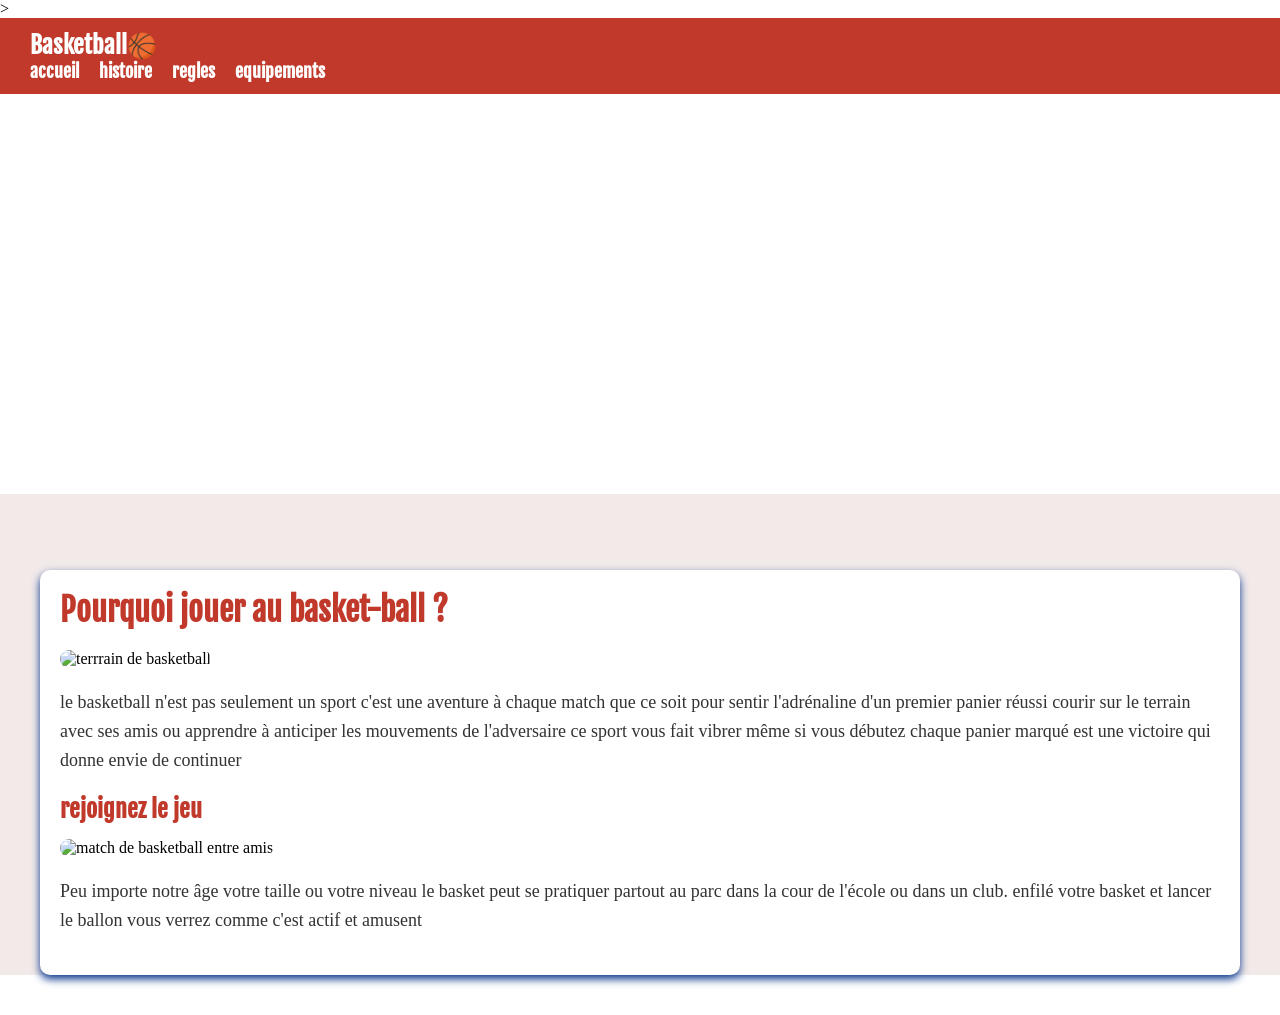
==== index.html @ 14e0a8e8 "Add files via upload" ====
><!DOCTYPE html>
<html lang="fr">
<head>
    <meta charset="UTF-8">
    <meta name="viewport" content="width=device-width, initial-scale=1.0">
    <link rel="stylesheet" href="style.css">
<link rel="preconnect" href="https://fonts.googleapis.com">
<link rel="preconnect" href="https://fonts.gstatic.com" crossorigin>
<link href="https://fonts.googleapis.com/css2?family=Fjalla+One&display=swap" rel="stylesheet">
</head>
<body>
        <nav>
            <div>
                     <h1>Basketball🏀</h1>
            <ul>
                <li> <a href="index.html">accueil</a></li>
                <li> <a href="page2.html">histoire</a></li>
                <li> <a href="page3.html">regles</a></li>
                <li> <a href="page4.html">equipements</a></li>
            </ul>
            </div>
        </nav>
    
    <div>
        <header>
            <h2>Bienvenue sur mon site de Basketball</h2>
        </header>
    </div>
    <main>
        <br><br>
        <div class="container">
        <h1>Pourquoi jouer au basket-ball ? </h1>
        <img src="image/playground.webp" alt="terrrain de basketball"> 
        <p>le basketball n'est pas seulement un sport c'est une aventure à chaque match que ce soit pour sentir l'adrénaline 
        d'un premier panier réussi courir sur le terrain avec ses amis ou apprendre à anticiper les mouvements
         de l'adversaire ce sport vous fait
         vibrer même si vous débutez chaque panier marqué est une victoire qui donne envie de continuer
        </p>

        <h2>rejoignez le jeu </h2>
        <img src="image/basketball.avif" alt="match de basketball entre amis">
        <p>
        Peu importe notre âge votre taille ou votre niveau le basket peut se pratiquer
         partout au parc dans la cour de l'école ou dans un club. enfilé  votre basket et lancer
          le ballon vous verrez comme c'est actif et amusent
        </p>
        </div>
    </main>
    <footer>
    </footer>
</body>
</html>
---- style.css ----
*{
    margin: 0;
    padding: 0;
    box-sizing: border-box;
 }
header{
    background-image: url(image/basket2.jpg);
    background-size: cover;
    background-position: center;
    height: 400px;
    display: flex;
    justify-content: center;
    align-items: center;
    flex-direction: column;
    border-radius: 10px;
}
header h2{
    color: white;
     font-weight: bold;
    font-size: 48px;
    margin-bottom: 20px;
    font-family: "Fjalla One", sans-serif;
}
nav{
    background-color: #c0392b;
    padding: 12px 30px;
    display: flex;
    justify-content: space-between;
    align-items: center;
}
nav h1{
    color: white;
    font-size: 24px;
    font-family: "Fjalla One", sans-serif;
    font-weight: bold;
}
nav ul{
    list-style: none;
    display: flex;
    gap: 20px;
}
nav ul li a{
    color: white;
    text-decoration: none;
    font-size: 18px;
    font-family: "Fjalla One", sans-serif;
    font-weight: bold;
    transition: background-color 0.3s ease;
}
nav ul li a:hover{
    background-color: #e74c3c;
    padding: 5px 10px;
    border-radius: 5px;
}
main{
    background-color:#f2eae9;
}
.container{
    max-width: 1200px;
    margin: 40px auto;
    padding: 20px;
    background-color: white;
    border-radius: 10px;
    box-shadow:  0 4px 8px #07338c;
}
.container h1{
    font-size: 32px;
    margin-bottom: 20px;
    color: #c0392b;
    font-family: "Fjalla One", sans-serif;
    font-weight: bold;
}
.container p{
    font-size: 18px;
    line-height: 1.6;
    color: #333;
    margin-bottom: 20px;
}
.container h2{
    font-size: 24px;
    margin-bottom: 15px;
    color: #c0392b;
    font-family: "Fjalla One", sans-serif;
    font-weight: bold;
}
.container img{
    border-radius: 10px;
    max-width: 100%;
    height: auto;
    margin-bottom: 20px;
}
.container-histoires img{
    border-radius: 20px;
    max-width: 100%;
    height: auto;
     margin: 20px;
}
.container-regles img{
    border-radius: 40%;
    max-width: 90%;
    height: auto;
    margin: 10px;
}
.container-regles h2{
    font-size: 18px;
    line-height: 1.6;
    color: red;
    margin-bottom: 20px;
    weight:bold;
    text-shadow: #07338c;
}
.container-histoires{
    max-width: 1200px;
    margin: 40px auto;
    padding: 20px;
    background-color: white;
    border-radius: 10px;
    box-shadow:  0 4px 8px #07338c;
}

.container-equip img{
    border-radius: 10%;

}
.site-footer {
  background: #c0392b;
  color: #ddd;
  padding: 35px 20px 20px;
  margin-top: 60px;
  text-align: center;
  border-radius: 10px 10px 0 0;
  border: 0 10px 10px rgba(196, 30, 58, 0.5);
}

.footer-content {
  max-width: 900px;
  margin: 0 auto;
}

.site-footer h4 {
  margin: 0 0 20px;
  font-size: 1.4rem;
  color: black;
  font-family:  "Pirata One", system-ui, sans-serif;
}

.contact-links {
  display: flex;
  flex-direction: column;
  gap: 16px;
  align-items: center;
  margin: 20px 0;
}

.contact-link {
  display: flex;
  align-items: center;
  gap: 12px;
  padding: 12px 24px;
  background: rgba(255, 255, 255, 0.07);
  border: 1px solid rgba(35, 34, 34, 0.12);
  border-radius: 999px;
  color: black;
  width: bold;
  font-family: "Pirata One", system-ui, sans-serif;
  text-decoration: none;
  font-size: 1.05rem;
  transition: all 0.2s ease;
}

.contact-link:hover {
  background: rgba(255, 255, 255, 0.12);
  transform: translateY(-2px);
}

.contact-icon {
  width: 28px;
  height: 28px;
  object-fit: contain;
}

.contact-link.whatsapp {
  color: black;
  font-weight: 600;
  font-family: "Pirata One", system-ui, sans-serif;
}

.contact-link.whatsapp .contact-icon {
  border-radius: 50%;         
}

.copyright {
  margin: 25px 0 0;
  font-size: 0.9rem;
  color: black;
  font-family: "Pirata One", system-ui, sans-serif;
}

@media (max-width: 500px) {
  .contact-link {
    padding: 10px 20px;
    font-size: 0.98rem;
  }
  
  .contact-icon {
    width: 26px;
    height: 26px;
  }
}
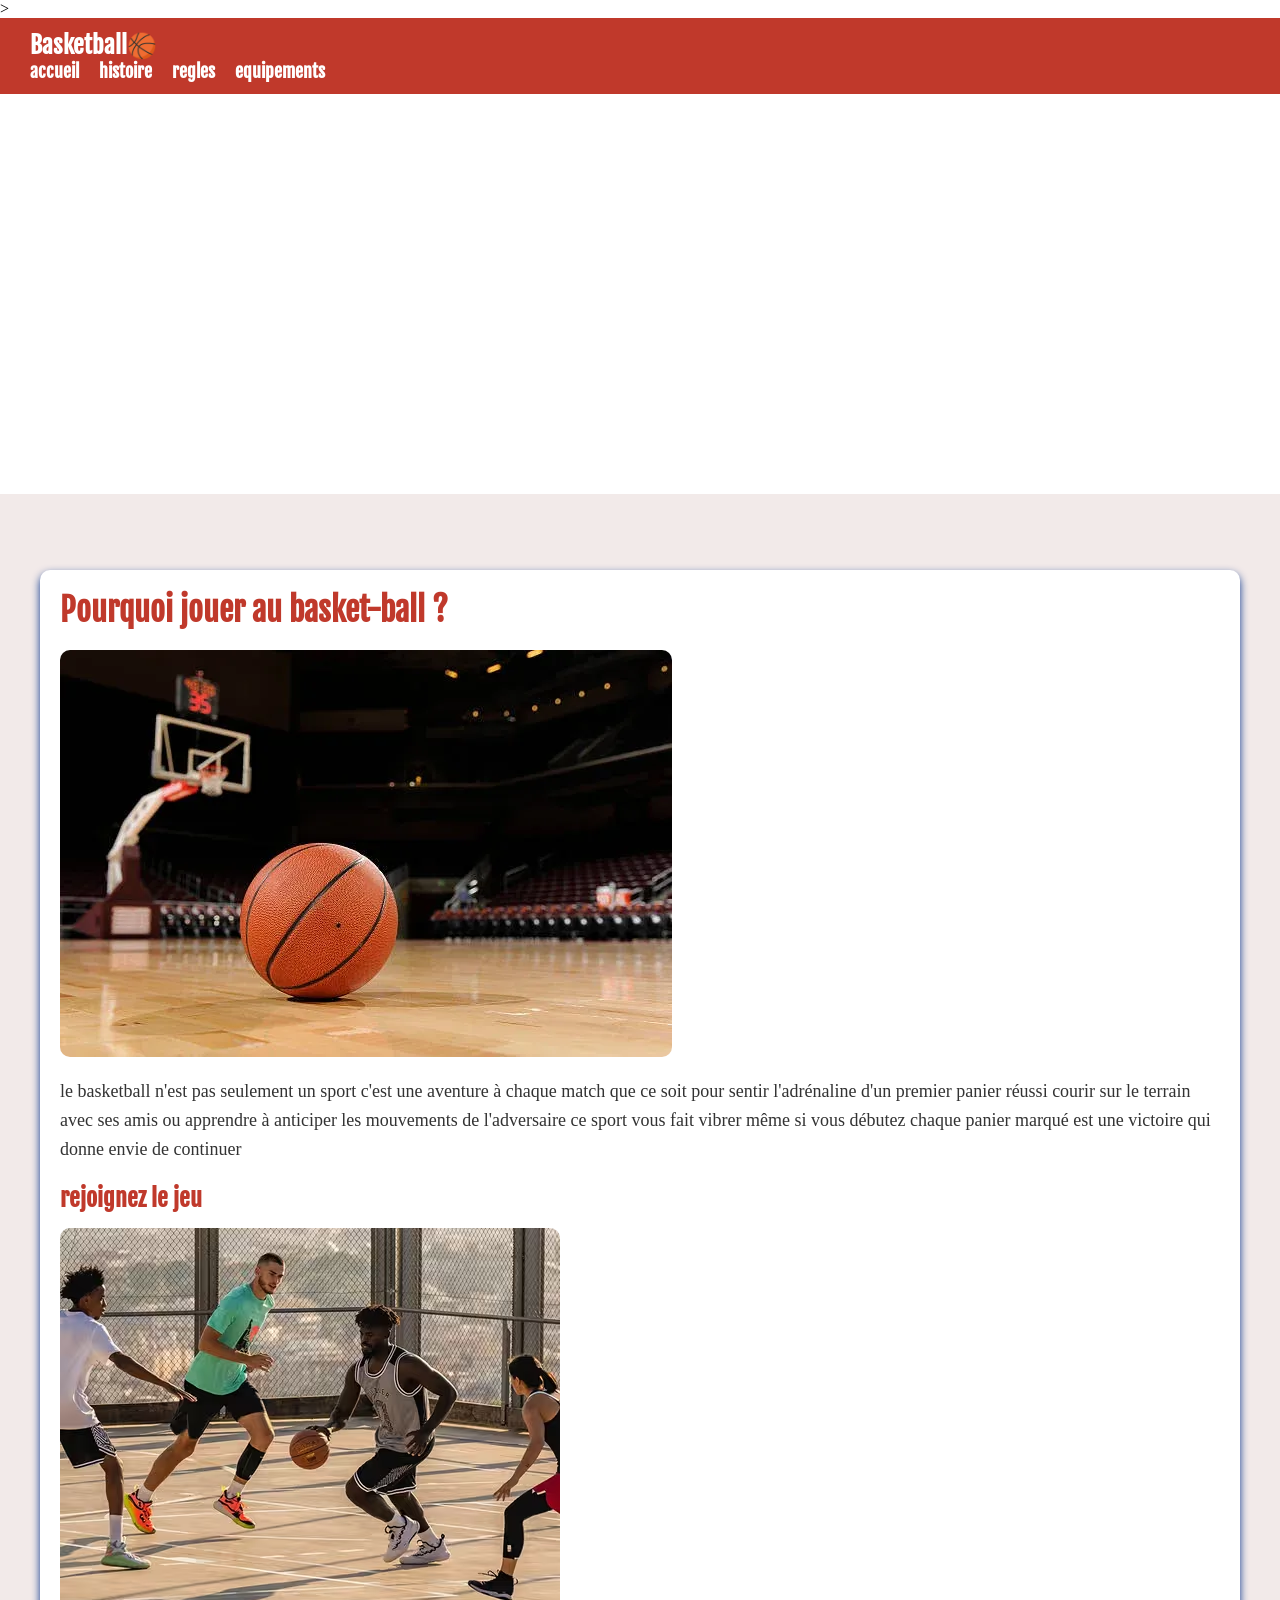
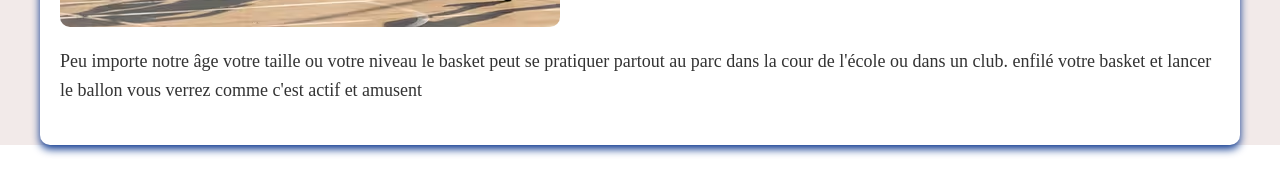
==== commit ea5b8f82: "Update index.html" ====
--- a/index.html
+++ b/index.html
@@ -30,7 +30,7 @@
         <br><br>
         <div class="container">
         <h1>Pourquoi jouer au basket-ball ? </h1>
-        <img src="image/playground.webp" alt="terrrain de basketball"> 
+        <img src="playground.webp" alt="terrrain de basketball"> 
         <p>le basketball n'est pas seulement un sport c'est une aventure à chaque match que ce soit pour sentir l'adrénaline 
         d'un premier panier réussi courir sur le terrain avec ses amis ou apprendre à anticiper les mouvements
          de l'adversaire ce sport vous fait
@@ -38,7 +38,7 @@
         </p>
 
         <h2>rejoignez le jeu </h2>
-        <img src="image/basketball.avif" alt="match de basketball entre amis">
+        <img src="basketball.avif" alt="match de basketball entre amis">
         <p>
         Peu importe notre âge votre taille ou votre niveau le basket peut se pratiquer
          partout au parc dans la cour de l'école ou dans un club. enfilé  votre basket et lancer
@@ -49,4 +49,4 @@
     <footer>
     </footer>
 </body>
-</html>+</html>
